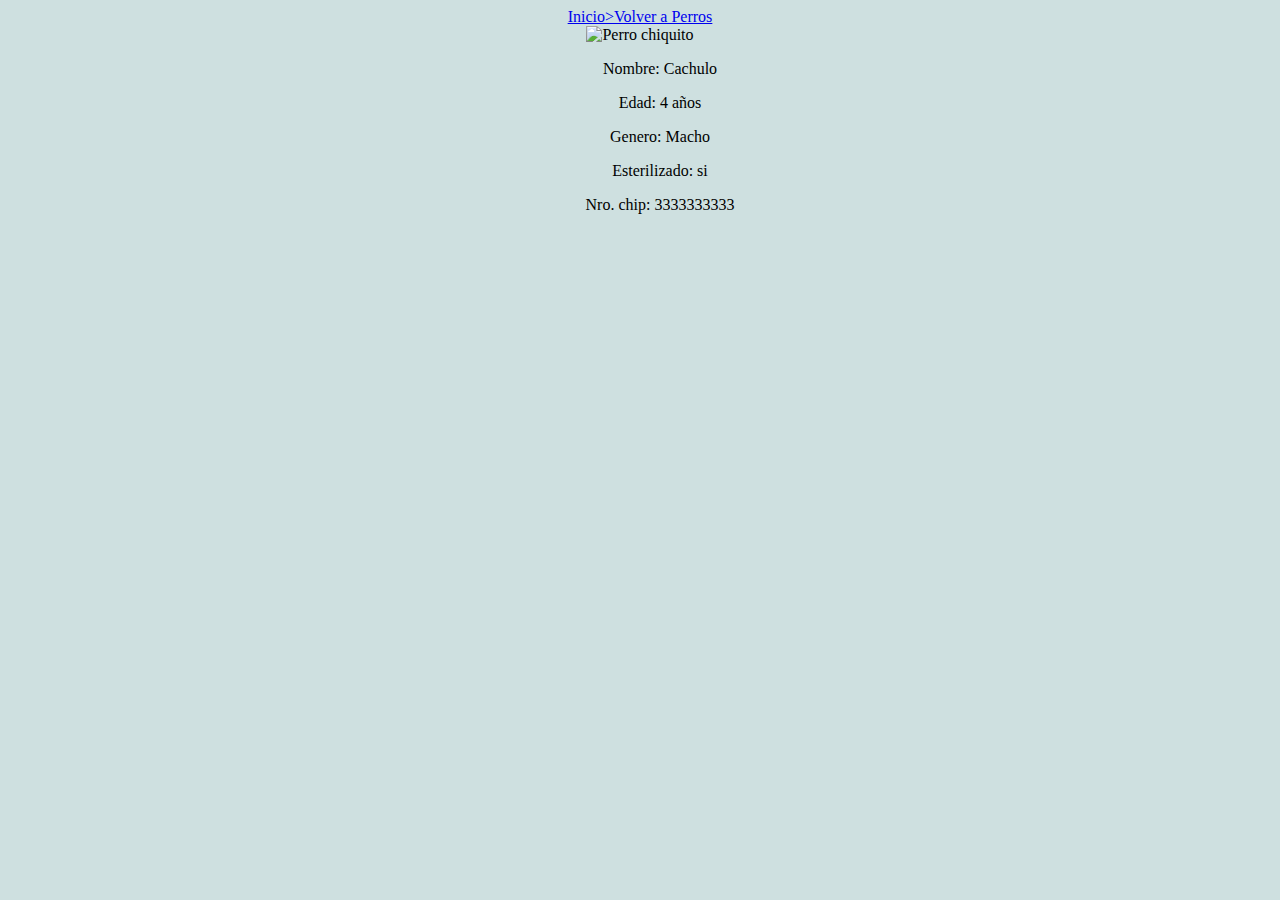
==== Cachulo.html @ 6d04279a "Version 0.1" ====
<!DOCTYPE html>
<html lang="en">
<head>
    <meta charset="UTF-8">
    <meta http-equiv="X-UA-Compatible" content="IE=edge">
    <meta name="viewport" content="width=device-width, initial-scale=1.0">
    <title>Cachulo</title>
</head>
<body  bgcolor = " celeste ">    

<div style = " text-align: center" >
    <a href = " Perros.html " titulo = " Perros "> Inicio>Volver a Perros</a>
</div>
            
<div style = "text-align:center">
    <img src = "https://perrosexpertos.com/wp-content/uploads/2019/10/Perro-Boxer-Mini.jpg "
    alt = " Perro chiquito"height=" 300 "/>
</div>
            
<div style = " text-align:center " >
    <ul><p>Nombre: Cachulo</p> 
    <p>Edad: 4 años</p> 
    <p>Genero: Macho</p> 
    <p>Esterilizado: si</p> 
    <p>Nro. chip: 3333333333</p>
    </ul>  
</div>
    
</body>
</html>
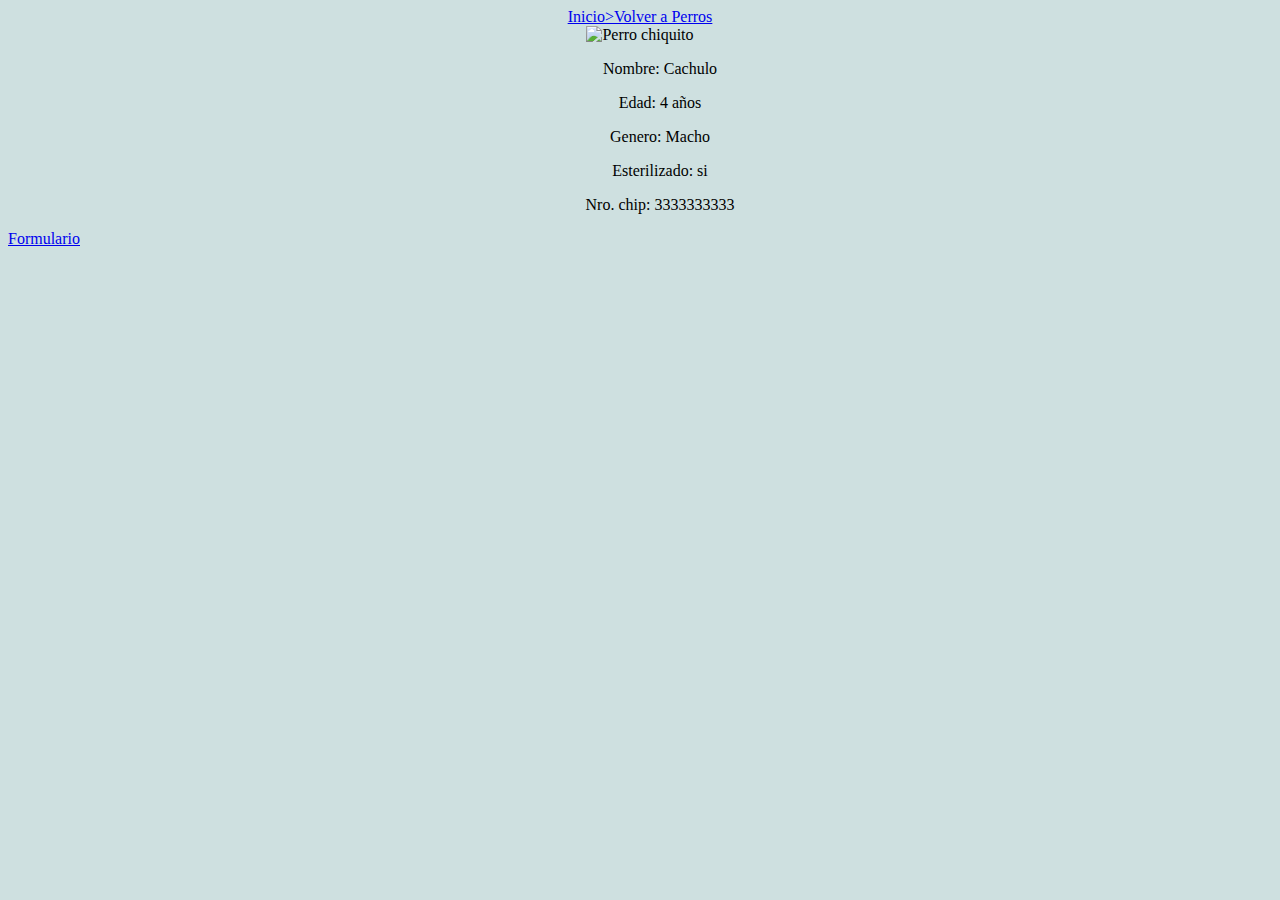
==== commit 91015b91: "1" ====
--- a/Cachulo.html
+++ b/Cachulo.html
@@ -9,7 +9,7 @@
 <body  bgcolor = " celeste ">    
 
 <div style = " text-align: center" >
-    <a href = " Perros.html " titulo = " Perros "> Inicio>Volver a Perros</a>
+    <a href = " perros.html " titulo = " Perros "> Inicio>Volver a Perros</a>
 </div>
             
 <div style = "text-align:center">
@@ -25,6 +25,9 @@
     <p>Nro. chip: 3333333333</p>
     </ul>  
 </div>
-    
+
+<div>
+    <a href = " formulario.html " titulo = " Formulario ">Formulario</a>
+</div>
 </body>
 </html>